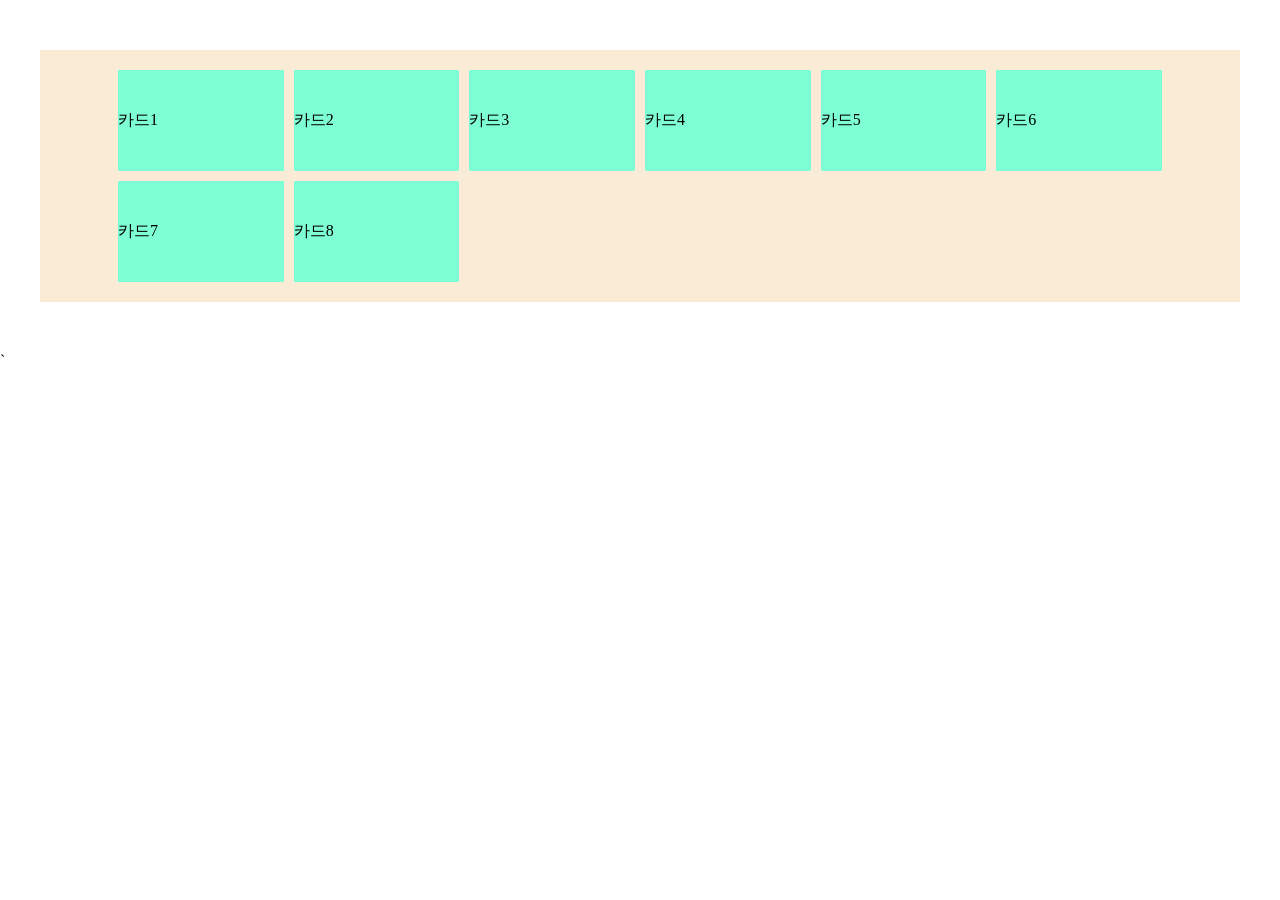
==== res-flex.html @ cc2f71f8 "flex활용 반응형" ====
<!DOCTYPE html>
<html lang="ko">
<head>
    <meta charset="UTF-8">
    <meta name="viewport" content="width=device-width, initial-scale=1.0">
    <title>flex활용 반응형</title>
    <link rel="stylesheet" href="css/flex-1.css">
</head>
<body>
    <div class="container">
        <ul class="card-list">
            <li>카드1</li>
            <li>카드2</li>
            <li>카드3</li>
            <li>카드4</li>
            <li>카드5</li>
            <li>카드6</li>
            <li>카드7</li>
            <li>카드8</li>
        </ul>
    </div>
</body>
</html>`
---- css/flex-1.css ----
@import url("reset.css");
.container {
  width: 100%;
  max-width: 1200px;
  margin: 50px auto;
  background-color: antiquewhite;
  padding: 20px;
}
.card-list {
  width: 90%;
  background-color: antiquewhite;
  margin: auto;
  display: flex;
  flex-wrap: wrap;
  gap: 10px;
}
.card-list li {
  width: calc((100% - 50px) / 6);
  padding: 40px 0;
  background-color: aquamarine;
}
/* 반응형 */
@media (max-width: 768px) {
  .container {
    width: 90%;
  }
  .card-list li {
    width: calc((100 % -30px) / 4);
  }
}
@media (max-width:480px){
    .card-list li{
        width: calc((100% - 10px ) / 2);
    }
}
@media (max-width:390px){
    .card-list li{
        width: 100%;
    }
}
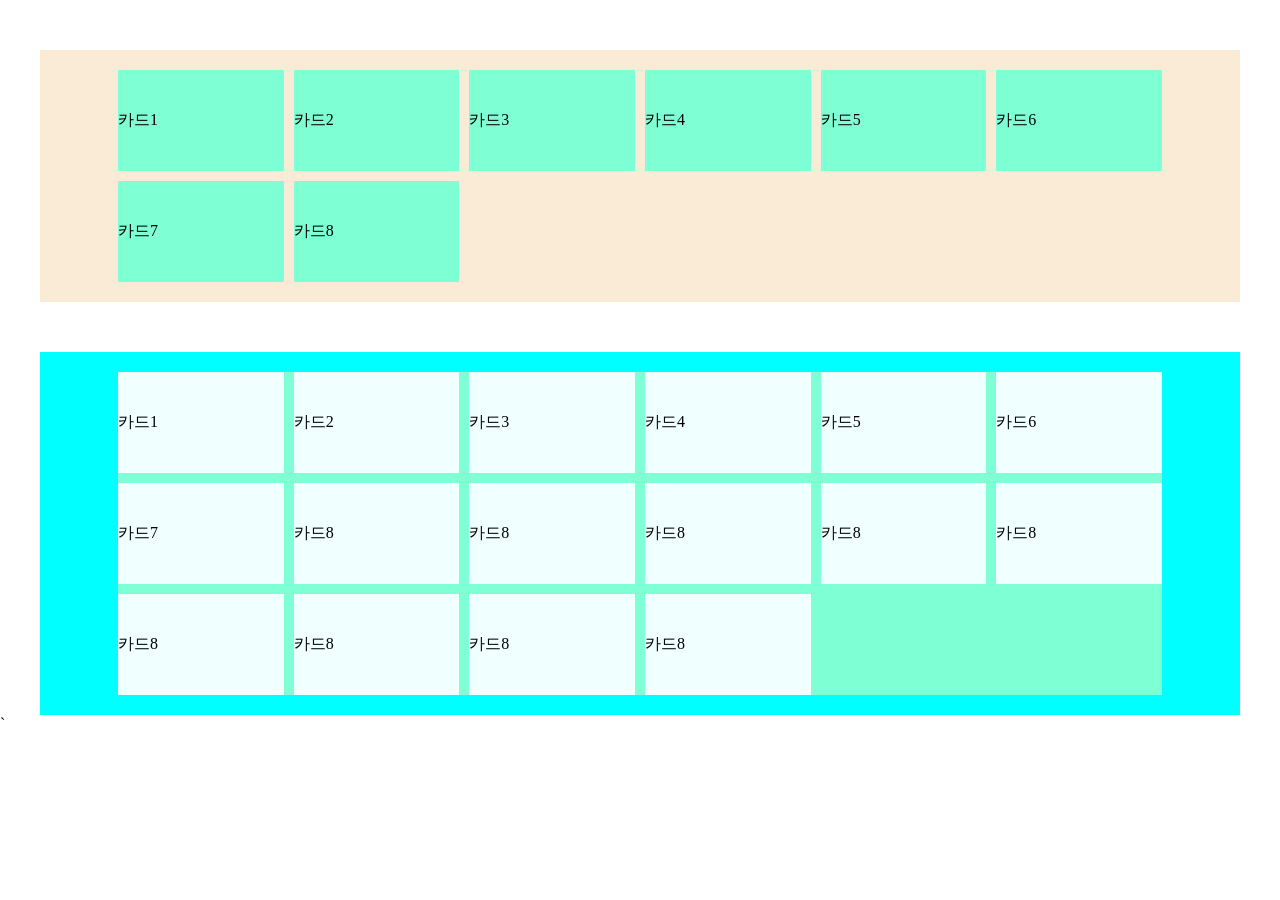
==== commit d1455a7b: "카드반응형" ====
--- a/res-flex.html
+++ b/res-flex.html
@@ -19,5 +19,25 @@
             <li>카드8</li>
         </ul>
     </div>
+    <div class="container2">
+        <ul class="card-list2">
+            <li>카드1</li>
+            <li>카드2</li>
+            <li>카드3</li>
+            <li>카드4</li>
+            <li>카드5</li>
+            <li>카드6</li>
+            <li>카드7</li>
+            <li>카드8</li>
+            <li>카드8</li>
+            <li>카드8</li>
+            <li>카드8</li>
+            <li>카드8</li>
+            <li>카드8</li>
+            <li>카드8</li>
+            <li>카드8</li>
+            <li>카드8</li>
+        </ul>
+    </div>
 </body>
 </html>`
--- a/css/flex-1.css
+++ b/css/flex-1.css
@@ -4,6 +4,13 @@
   max-width: 1200px;
   margin: 50px auto;
   background-color: antiquewhite;
+  padding: 20px;
+}
+.container2 {
+  width: 100%;
+  max-width: 1200px;
+  margin: auto;
+  background-color: aqua;
   padding: 20px;
 }
 .card-list {
@@ -14,10 +21,23 @@
   flex-wrap: wrap;
   gap: 10px;
 }
+.card-list2 {
+  width: 90%;
+  background-color: aquamarine;
+  margin: auto;
+  display: flex;
+  gap: 10px;
+  flex-wrap: wrap;
+}
 .card-list li {
   width: calc((100% - 50px) / 6);
   padding: 40px 0;
   background-color: aquamarine;
+}
+.card-list2 li {
+  width: calc((100% - 50px) / 6);
+  padding: 40px 0;
+  background-color: azure;
 }
 /* 반응형 */
 @media (max-width: 768px) {
@@ -25,16 +45,29 @@
     width: 90%;
   }
   .card-list li {
-    width: calc((100 % -30px) / 4);
+    width: calc((100% -30px) / 4);
+  }
+  .container2 {
+    width: 90%;
+  }
+  .card-list2 li {
+    width: calc(((100% -30px) / 4));
   }
 }
-@media (max-width:480px){
-    .card-list li{
-        width: calc((100% - 10px ) / 2);
-    }
+
+@media (max-width: 480px) {
+  .card-list li {
+    width: calc((100% - 10px) / 2);
+  }
+  .card-list2 li {
+    width: calc((100% - 10px) / 2);
+  }
 }
-@media (max-width:390px){
-    .card-list li{
-        width: 100%;
-    }
-}+@media (max-width: 390px) {
+  .card-list li {
+    width: 100%;
+  }
+  .card-list2 li {
+    width: 100%;
+  }
+}
